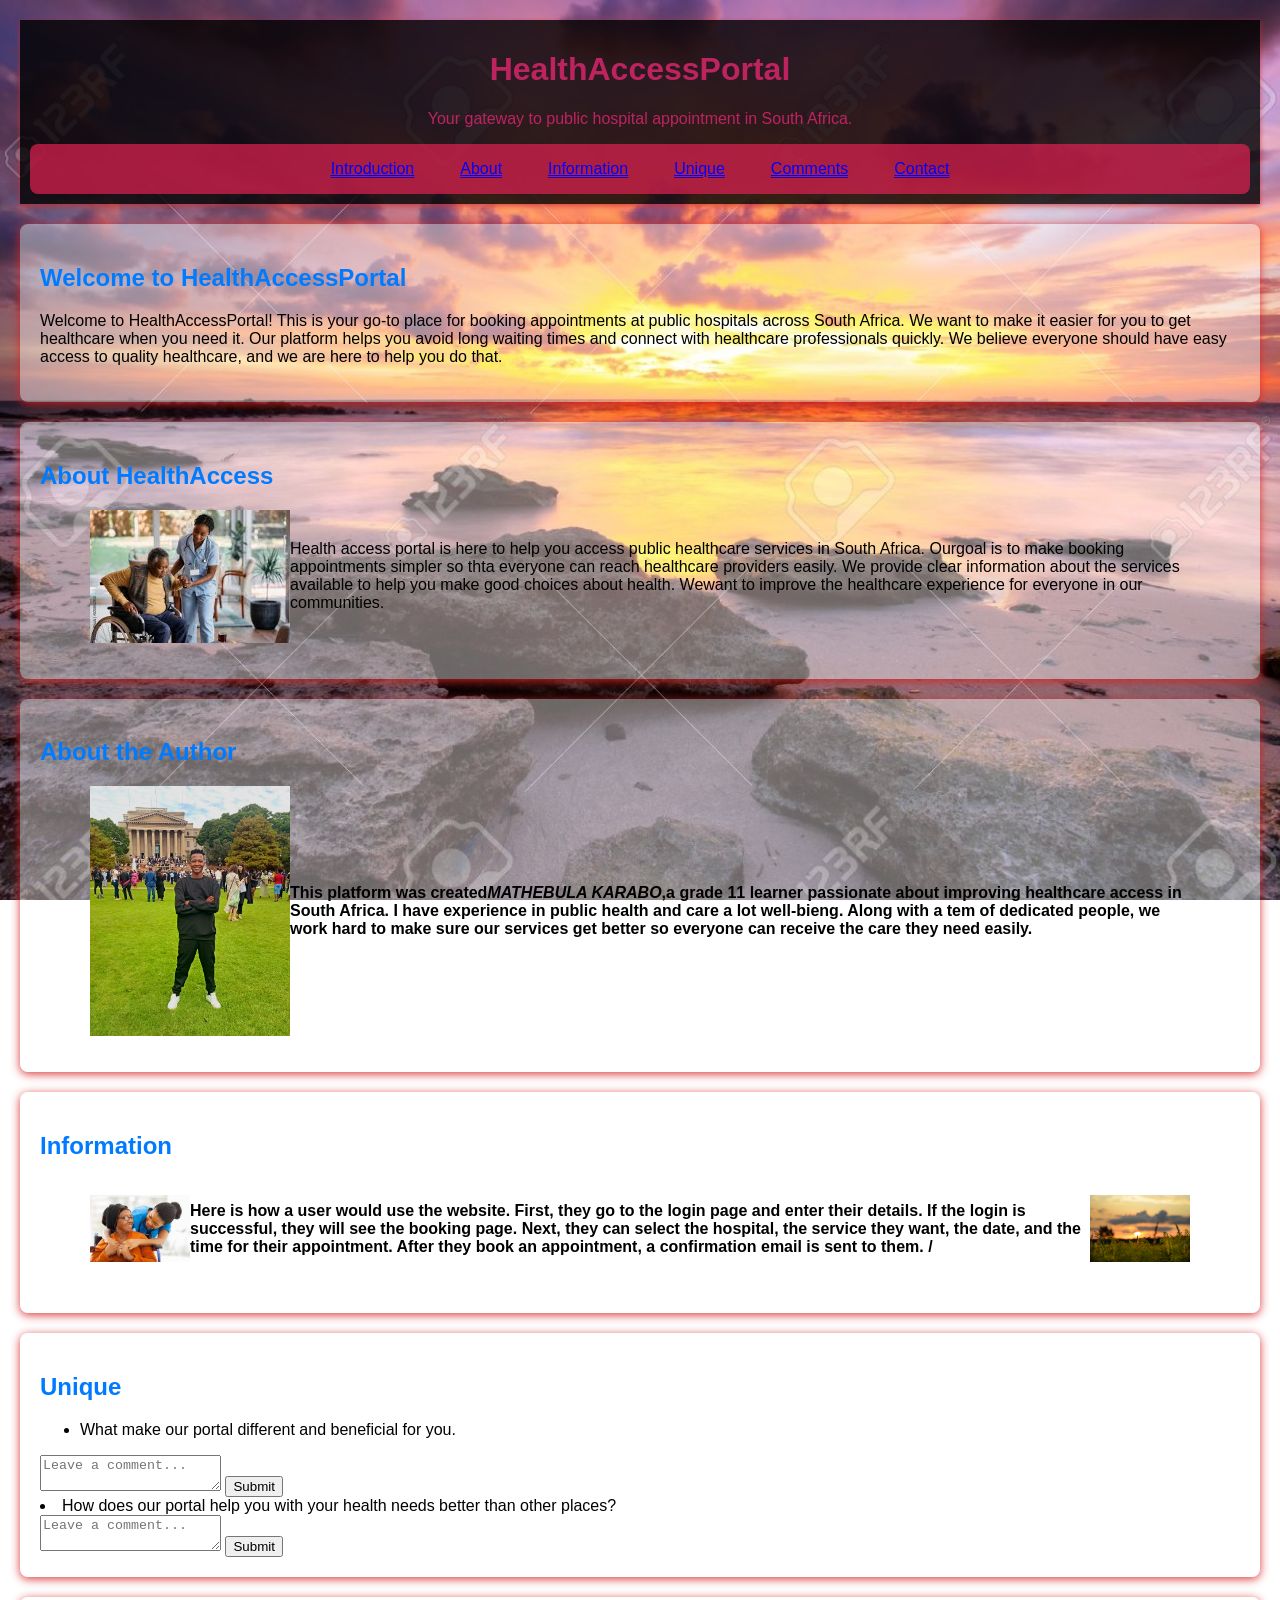
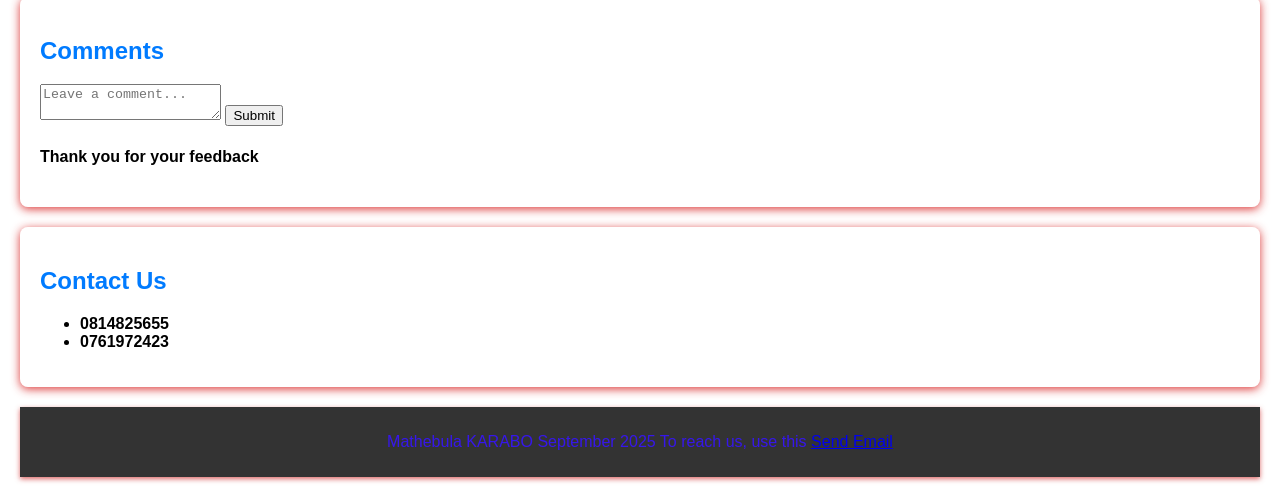
==== index.html @ 696e37e1 "deploy" ====
<!DOCTYPE html>
<html lang="en">
    <head>
        <meta charset="UTF-8">
        <meta name="viewport"
        content="width=device-width,
        initial-scale=1.0">
        <link rel="stylesheet" href="style.css/style.css">
        <title>HealthAccessPortal</title>
    </head>
    <body>
        <header>
            <h1>HealthAccessPortal</h1>
            <p>Your gateway to public hospital appointment in South Africa.</p>
             <span>
            <nav class="navbar">
                
                <a href="#Introduction">Introduction</a>  
                <a href="#About">About</a>
                <a href="#Information">Information </a>
                 <a href="#Unique">Unique</a> 
                <a href="#comments">Comments</a> 
                <a href="#Contact">Contact</a> 
                
                </span>
            </nav>
        
     <!--       <link rel="stylesheet" href="styles.css" />
           <nav class="navbar">
   <a href="#" class="Button">About</a> 
   <a href="#" class="Button">Introduction</a>
   <a href="#" class="Button">Information</a> <a href="#Information">Information </a>
   <a href="#" class="Button">Unique</a>
   <a href="#" class="Button">Comment</a>
   <a href="#" class="Button">Contact</a>
    </nav>
    -->
            
        </header>
        <section id="Introduction"
        class="card">
    <h2>Welcome to HealthAccessPortal</h2>
<p> Welcome to HealthAccessPortal! This is your go-to place for booking appointments at public hospitals across South Africa. We want to make it easier for you to get healthcare<img> when you need it. Our platform helps you avoid long waiting times and connect with healthcare professionals quickly. We believe everyone should have easy access to quality healthcare, and we are here to help you do that.
</p>
</section>
<section id="About" class="card">
    <h2>About HealthAccess</h2>
    <figure style="display: flex; align-items: center;">
    <img src="../pictures/download.jpg" alt="Description of image" style="margin-left: 10px; max-width: 200px; height: auto;">
    <figcaption>Health access portal is here to help you access public healthcare services in South Africa. Ourgoal is to make booking appointments simpler so thta everyone can reach healthcare providers easily.
        We provide clear information about the services available to help you make good choices about health. Wewant to improve the healthcare experience for everyone in our communities.</figcaption>
</figure> 
</section>

<section id="author" class="card">
    <h2>About the Author</h2>
    
    <figure style="display: flex; align-items: center;">
    <img src="../pictures/20250402_153400.jpg" alt="" style="margin-left: 10px; max-width: 200px; height: auto;">
    <figcaption><h4><p>This platform was created<i><b>MATHEBULA KARABO</b></i>,a grade 11 learner passionate about improving healthcare access in South Africa.
       I have experience in public health and care a lot well-bieng. Along with a tem of dedicated people,
       we work hard to make sure our services get better so everyone can receive the care they need easily.
    </p></h4>   
</figcaption> 
</figure>

    
</section>

<section id="Information" class="card">
    <h2>Information</h2>
<figure style="display: flex; align-items: center;">
    <img src="../pictures/images.jfif" alt="Booking appointment on a phone" style="margin-left: 10px; max-width: 100px; height: auto;">
    <figcaption><h4>Here is how a user would use the website. First, they go to the login page and enter their details. If the login is successful, they will see the booking page. Next, they can select the hospital, the service they want, the date, and the time for their appointment. After they book an appointment, a confirmation email is sent to them. /<h4>   
</figcaption><img src="../pictures/photo-1693926214217-a5b142927e8c.jpeg" alt="" style="margin-right: 10px; max-width: 100px; height: auto;"> 
</figure> 
<p>  
</section>
<section id="Unique" class="card">

    <h2>Unique </h2>
    <ul>
<li>What make our portal different and beneficial  for you.</li>
    </ul>
    <form id="comment-form">
        <textarea placeholder="Leave a comment..."required></textarea>
        <button type="submit">Submit</button>
    </form>
    <li>How does our portal help you with your health needs better than other places?</li>
    <form id="comment-form">
        <textarea placeholder="Leave a comment..."required></textarea>
        <button type="submit">Submit</button>
    </form>
     </ul>
</section>
<section id="comments" class="card">
    <h2>Comments</h2>
    <form id="comment-form">
        <textarea placeholder="Leave a comment..."required></textarea>
        <button type="submit">Submit</button>
    </form>
    <b><h4>Thank you for your feedback</h4></b>
    <p id="comment-list-plceholder"No comments yet. Be the first to leave a comment! p>
</section>
<section id="Contact" class="card">
    <h2>Contact Us</h2>
    <ul>
      <b><li>0814825655</li>
       <li>0761972423</li></b>
    </ul>

    </p>
</section>
<button id="backToTop" onclick="scrollToTop()">↑ Back to Top</button>  

<script>// Function to scroll to the top
function scrollToTop() {
    window.scrollTo({
        top: 0,
        behavior: 'smooth'
    });
}

// Show the button when scrolling down
window.onscroll = function() {
    const button = document.getElementById('backToTop');
    // Show button if page is scrolled down even a little
    if (document.body.scrollTop > 0 || document.documentElement.scrollTop > 0) {
        button.style.display = "block";
    } else {
        button.style.display = "none";
    }
}; </script>


<footer>
    <p>Mathebula KARABO
        September 2025
        To reach us, use this <a href="mailto: mathebulakarabo15@gmail.com">Send Email</a>
    </p>
    
</footer>

<script src="https://katlehomyezabbd.github.io/ikusasa-lethu-comments/comments-service.js"></script>


</body>
    
</html>
---- style.css/style.css ----
body {
    font-family: Arial, snans, sans-serif;
    background-image: url(../../pictures/11244816-tropical-beach-at-beautiful-sunset-nature-background.jpg);
    background-size: cover;
    background-attachment: fixed ;
    background-position: center;
    background-repeat: no-repeat;
    margin: 0;
    padding: 20px;
}
header {
    position:sticky;
    top:0;
    background-color: rgba(0,0,0,0.8); /* blue color for the header */
    color: rgb(189, 35, 94);
    z-index:1000;
    padding: 10px;
    box-shadow: 0 2px 5px rgba(206, 41, 41, 0.7);
    text-align: center;

}
nav
 {
    position:relative;
    width: 100%;
    height: 50px;
    background:rgba(226, 34, 82, 0.7);
    border-radius: 8px;
    display:flex;
    justify-content:center;
    align-items: center;
    text-align: center;
}
nav a
{
    position: relative;
    display: inline-block;
    font-size: 1em;
    font-weight: 500;
    color:#0000ff;
    text-decoration-style:double;
    padding: 23px;
    z-index: 1;
    
}
nav span
{
position:absolute;
top:0;
left:0;
width: 95px;
height:100%;
background:linear-gradient(45deg,#4f1919,#ff3333);
border-radius:8px;
width:110px;
text-align: center;
}
nav a:nth-child(4):hover-span
{
left:289px;
width:115px;
}
.card {
    background-color: rgba(255,255 ,255 , 0.4); /* Light blue background for the cards */
    margin: 20px 0;
    padding: 20px;
    border-radius: 8px;
    box-shadow: 0 2px 10px rgba(216, 34, 34, 0.9);
}

h2 {
    color: #007bff; /* Blue color for headings */
}
footer {
    position:sticky;
    top:0;
    background-color: rgba(0,0,0,0.8); /* blue color for the header */
    color: rgb(54, 22, 235);
    z-index:1000;
    padding: 10px;
    box-shadow: 0 2px 5px rgba(206, 41, 41, 0.7);
    text-align: center;
}

#backToTop {
    position: fixed;
    bottom: 20px;
    right: 20px;
    display: none; /* Initially hidden */
    background-color: #007BFF;
    color: white;
    border: none;
    border-radius: 5px;
    padding: 10px 15px;
    cursor: pointer;
    font-size: 16px;
}

#backToTop:hover {
    background-color: #0056b3;
}
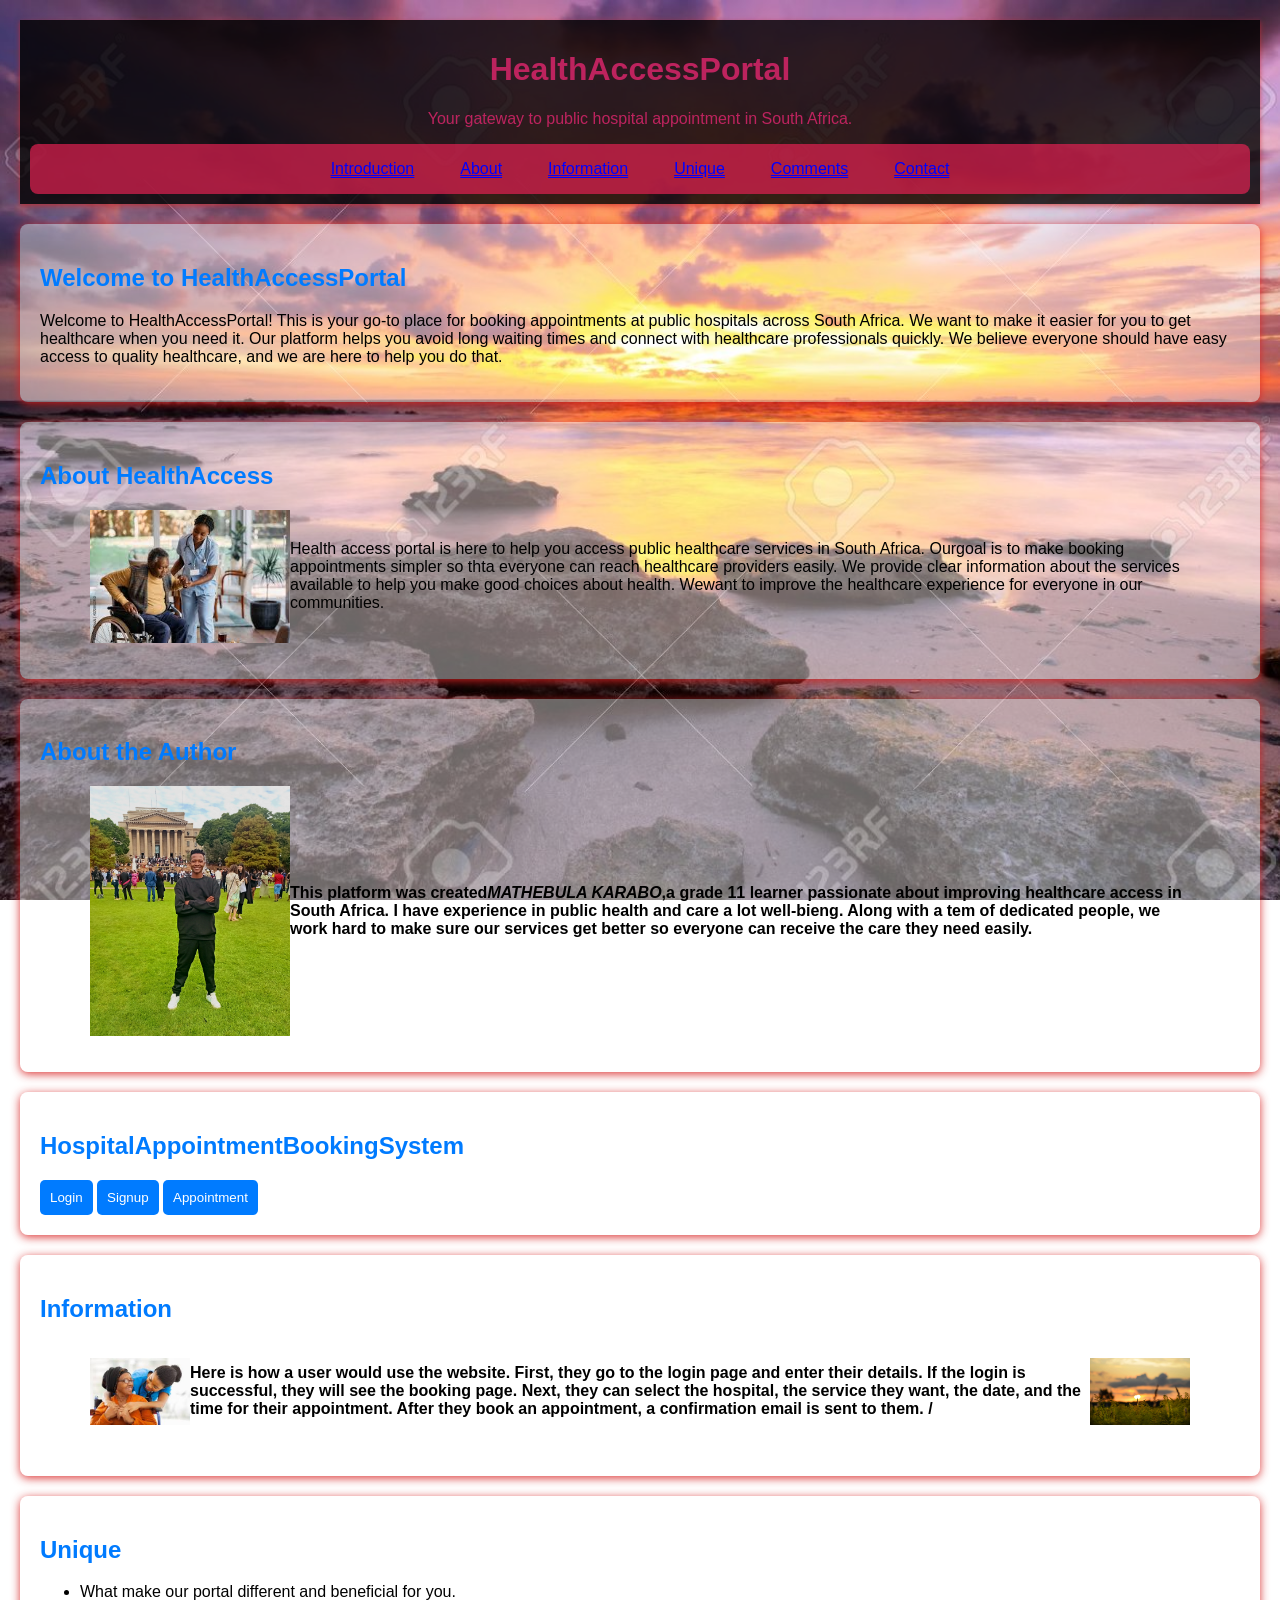
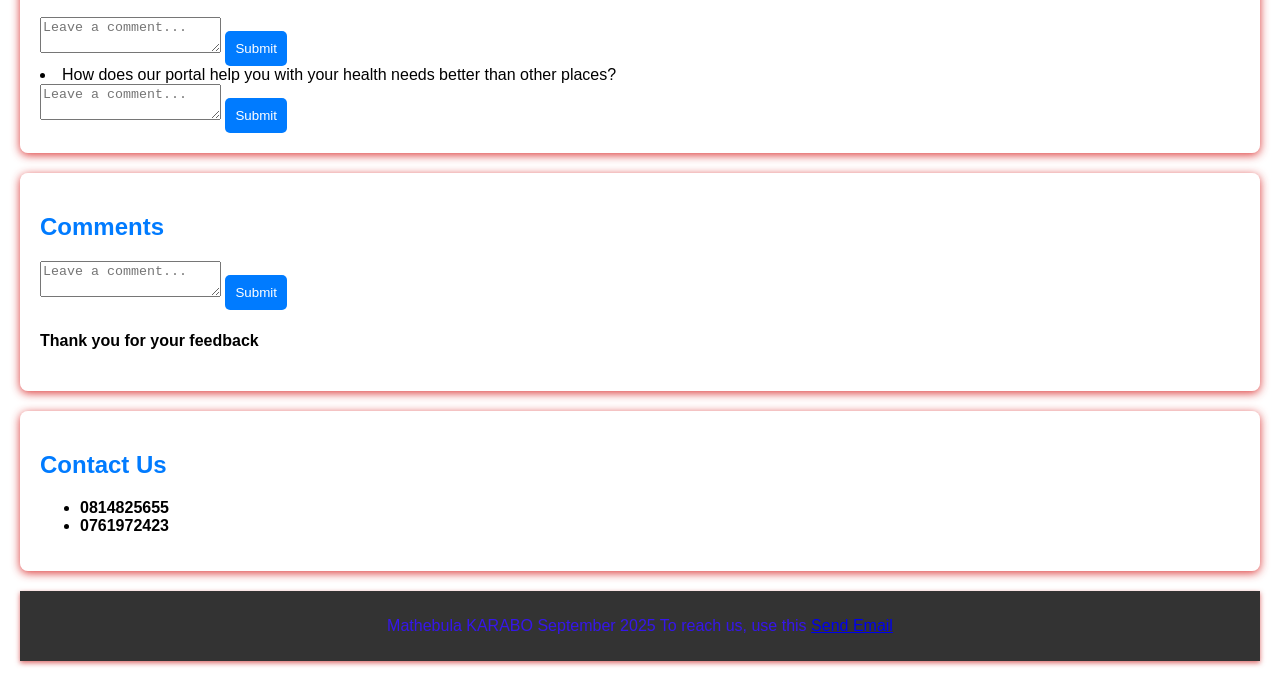
==== commit 7698c9bf: "done" ====
--- a/index.html
+++ b/index.html
@@ -46,7 +46,7 @@
 <section id="About" class="card">
     <h2>About HealthAccess</h2>
     <figure style="display: flex; align-items: center;">
-    <img src="../pictures/download.jpg" alt="Description of image" style="margin-left: 10px; max-width: 200px; height: auto;">
+    <img src="./pictures/download.jpg" alt="Description of image" style="margin-left: 10px; max-width: 200px; height: auto;">
     <figcaption>Health access portal is here to help you access public healthcare services in South Africa. Ourgoal is to make booking appointments simpler so thta everyone can reach healthcare providers easily.
         We provide clear information about the services available to help you make good choices about health. Wewant to improve the healthcare experience for everyone in our communities.</figcaption>
 </figure> 
@@ -56,7 +56,7 @@
     <h2>About the Author</h2>
     
     <figure style="display: flex; align-items: center;">
-    <img src="../pictures/20250402_153400.jpg" alt="" style="margin-left: 10px; max-width: 200px; height: auto;">
+    <img src="./pictures/20250402_153400.jpg" alt="" style="margin-left: 10px; max-width: 200px; height: auto;">
     <figcaption><h4><p>This platform was created<i><b>MATHEBULA KARABO</b></i>,a grade 11 learner passionate about improving healthcare access in South Africa.
        I have experience in public health and care a lot well-bieng. Along with a tem of dedicated people,
        we work hard to make sure our services get better so everyone can receive the care they need easily.
@@ -67,15 +67,23 @@
     
 </section>
 
+<section id="Login" class="card">
+    <h2>HospitalAppointmentBookingSystem</h2>
+    <button onclick="window.location.href='./pictures/login.html';">Login</button>
+    <button onclick="window.location.href='./pictures/signup.html';">Signup</button>
+    <button onclick="window.location.href='./pictures/appointment.html';">Appointment</button>
+</section>
+
 <section id="Information" class="card">
     <h2>Information</h2>
 <figure style="display: flex; align-items: center;">
-    <img src="../pictures/images.jfif" alt="Booking appointment on a phone" style="margin-left: 10px; max-width: 100px; height: auto;">
+    <img src="./pictures/images.jfif" alt="Booking appointment on a phone" style="margin-left: 10px; max-width: 100px; height: auto;">
     <figcaption><h4>Here is how a user would use the website. First, they go to the login page and enter their details. If the login is successful, they will see the booking page. Next, they can select the hospital, the service they want, the date, and the time for their appointment. After they book an appointment, a confirmation email is sent to them. /<h4>   
-</figcaption><img src="../pictures/photo-1693926214217-a5b142927e8c.jpeg" alt="" style="margin-right: 10px; max-width: 100px; height: auto;"> 
+</figcaption><img src="./pictures/photo-1693926214217-a5b142927e8c.jpeg" alt="" style="margin-right: 10px; max-width: 100px; height: auto;"> 
 </figure> 
 <p>  
 </section>
+
 <section id="Unique" class="card">
 
     <h2>Unique </h2>
@@ -143,7 +151,6 @@
 
 <script src="https://katlehomyezabbd.github.io/ikusasa-lethu-comments/comments-service.js"></script>
 
-
 </body>
     
 </html> 
--- a/style.css/style.css
+++ b/style.css/style.css
@@ -1,6 +1,6 @@
 body {
     font-family: Arial, snans, sans-serif;
-    background-image: url(../../pictures/11244816-tropical-beach-at-beautiful-sunset-nature-background.jpg);
+    background-image: url(../pictures/11244816-tropical-beach-at-beautiful-sunset-nature-background.jpg);
     background-size: cover;
     background-attachment: fixed ;
     background-position: center;
@@ -99,3 +99,17 @@
 #backToTop:hover {
     background-color: #0056b3;
 } 
+
+button {
+    padding: 10px;
+    background-color: #007BFF;
+    color: white;
+    border: none;
+    border-radius: 5px;
+    cursor: pointer;
+    transition: background-color 0.3s; /* Smooth background color transition */
+}
+
+button:hover {
+    background-color: #0056b3; /* Darker shade on hover */ 
+}
